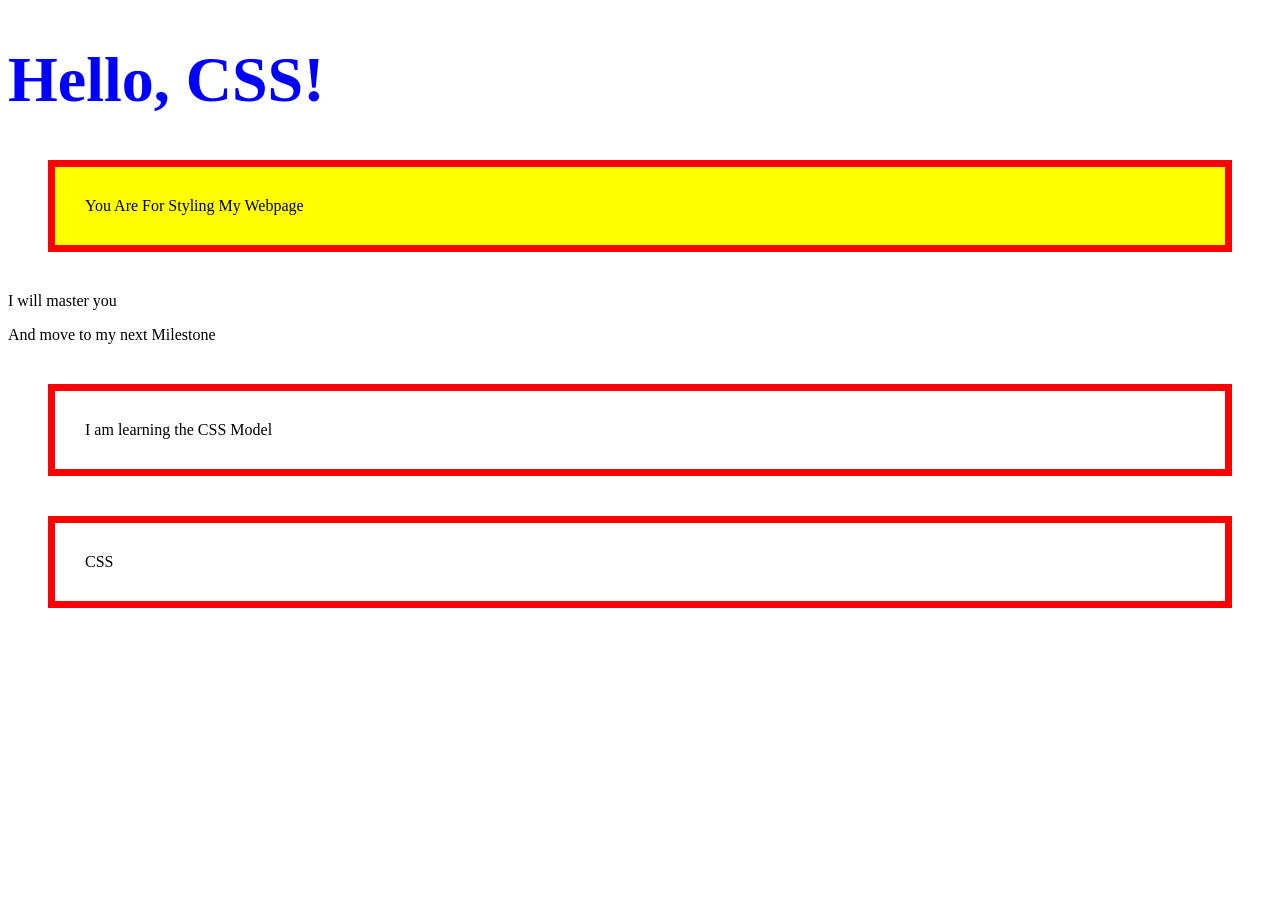
==== index.html @ 79ed54a3 "Complete CSS Milestone 1: Selectors and Box Model" ====
<!DOCTYPE html>
<html lang="en">
<head>
    <meta charset="UTF-8">
    <meta name="viewport" content="width=device-width, initial-scale=1.0">
    <title>CSS Foundation</title>
    <link rel="stylesheet" href="style.css">
</head>
<body>

    <h1>Hello, CSS!</h1>
    <div><p class="highlight">You Are For Styling My Webpage</p></div>
    <p>I will master you</p>
    <p>And move to my next Milestone</p>
<div class="container">
    I am learning the CSS Model
</div>
<div class="container">  CSS</div>
</body>
</html>
---- style.css ----
h1 {
    color: blue;
    font-size: 4em;
}

.highlight {
    background-color: yellow;
    padding: 30px;
    border: 7px solid red;
    margin: 40px;
}

.container {
    padding: 30px;
    border: 7px solid red;
    margin: 40px;
}
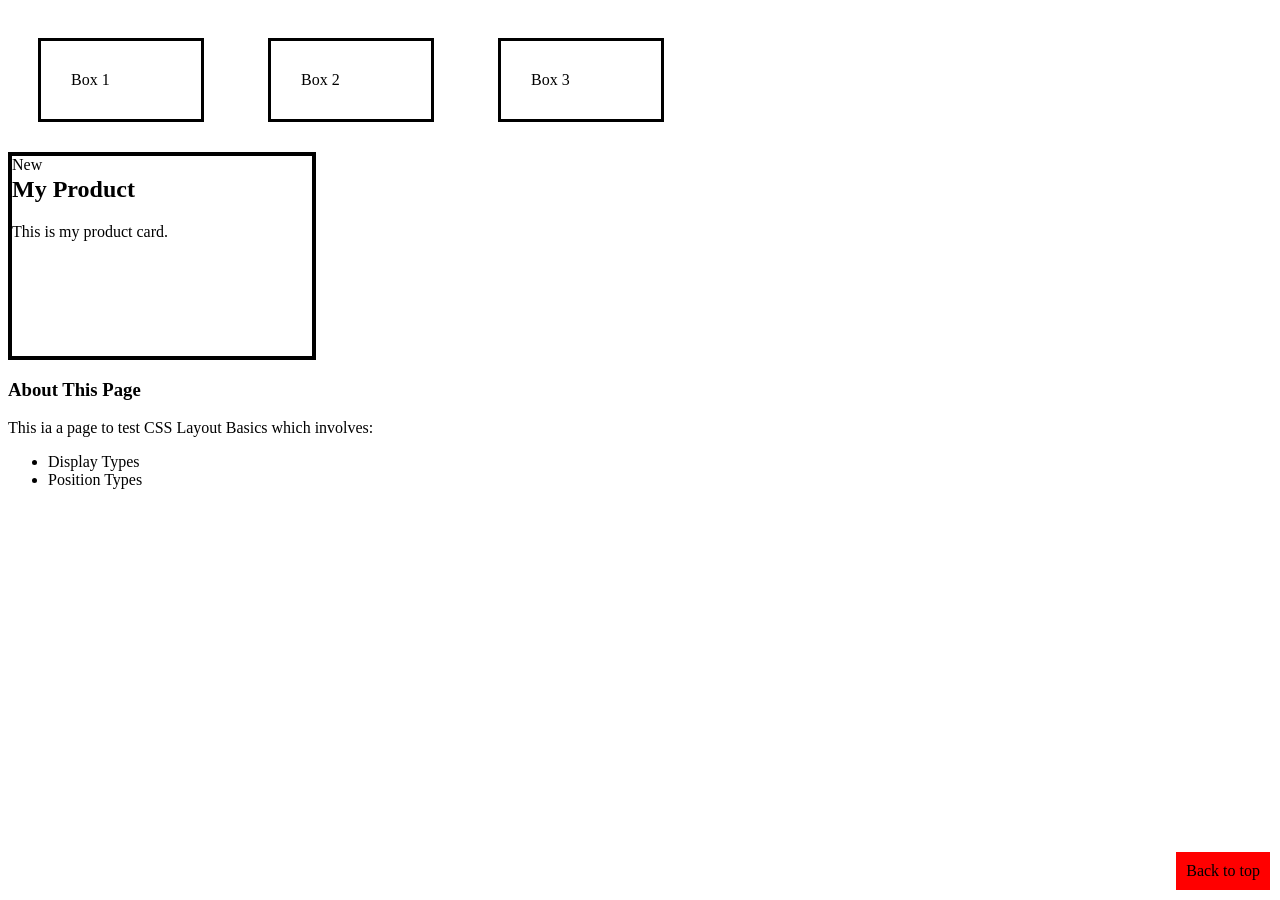
==== commit 59315c32: "Complete CSS Milestone 2 - Layout Basics" ====
--- a/index.html
+++ b/index.html
@@ -7,14 +7,27 @@
     <link rel="stylesheet" href="style.css">
 </head>
 <body>
+<!--Part A: Three boxes-->
+<div class="box">Box 1</div>
+<div class="box">Box 2</div>
+<div class="box">Box 3</div>
 
-    <h1>Hello, CSS!</h1>
-    <div><p class="highlight">You Are For Styling My Webpage</p></div>
-    <p>I will master you</p>
-    <p>And move to my next Milestone</p>
-<div class="container">
-    I am learning the CSS Model
+<!--Part B: Card with badge-->
+<div class="card">
+    <span class="badge">New</span>
+    <h2>My Product</h2>
+    <p>This is my product card.</p>
 </div>
-<div class="container">  CSS</div>
+
+<h3>About This Page</h3>
+<p>This ia a page to test CSS Layout Basics which involves:</p>
+    <ul>
+        <li>Display Types</li>
+        <li>Position Types</li>
+    </ul>
+
+
+<!--Part C: Fixed element-->
+<div class="back-to-top">Back to top</div>
 </body>
-</html>+</html>
--- a/style.css
+++ b/style.css
@@ -1,17 +1,28 @@
-h1 {
-    color: blue;
-    font-size: 4em;
+.box {
+    display: inline-block;
+    padding: 30px;
+    width: 100px;
+    margin: 30px;
+    border: 3px solid black;
 }
 
-.highlight {
-    background-color: yellow;
-    padding: 30px;
-    border: 7px solid red;
-    margin: 40px;
+.card {
+    position: relative;
+    width: 300px;
+    height: 200px;
+    border: 4px solid black;
 }
 
-.container {
-    padding: 30px;
-    border: 7px solid red;
-    margin: 40px;
+.badge {
+    position:absolute;
+    top: 0;
+    left: 0;
+}
+
+.back-to-top {
+    position:fixed;
+    bottom: 10px;
+    right: 10px;
+    padding: 10px;
+    background-color: red;
 }
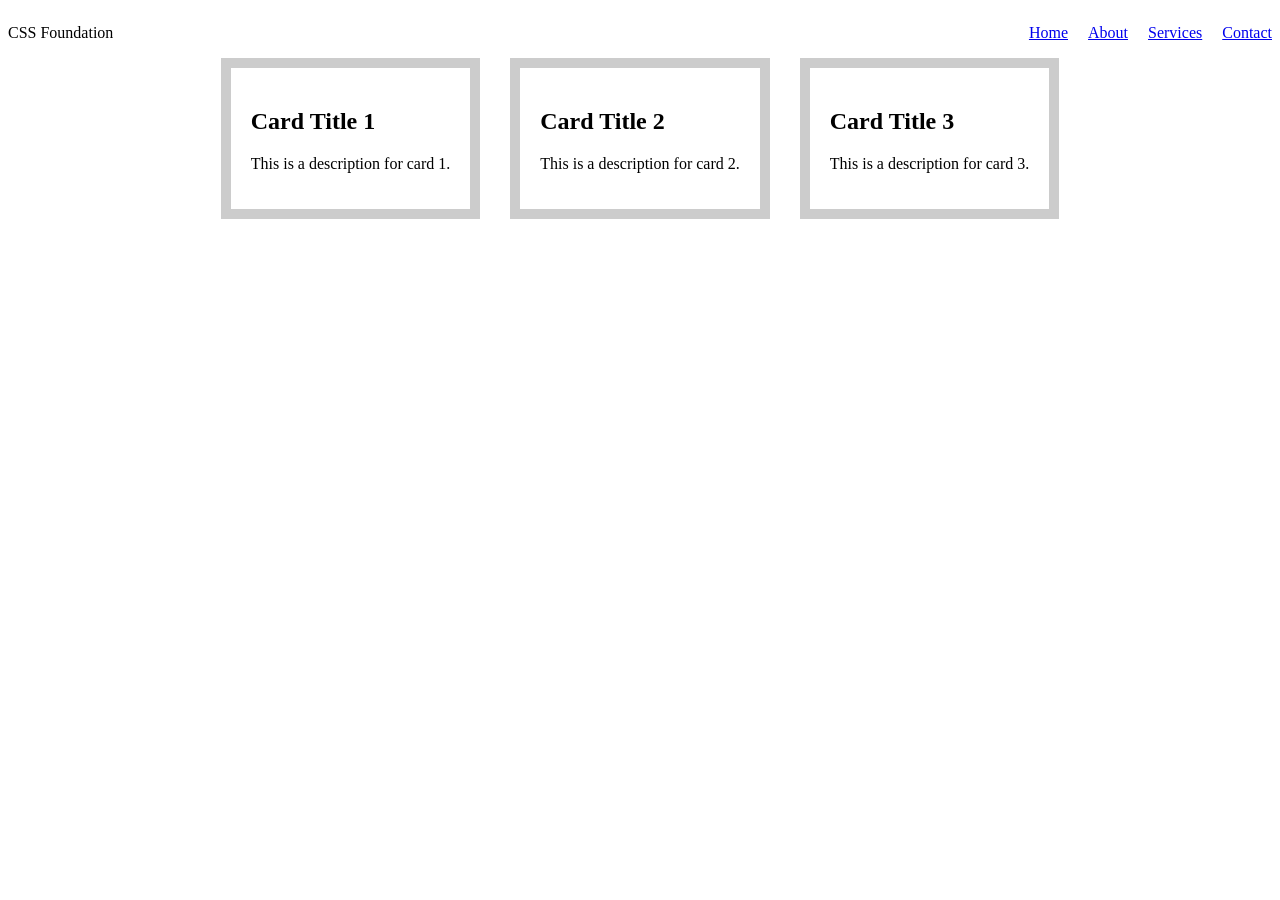
==== commit 74be427b: "Complete CSS Milestone 3 - Flexbox" ====
--- a/index.html
+++ b/index.html
@@ -7,27 +7,32 @@
     <link rel="stylesheet" href="style.css">
 </head>
 <body>
-<!--Part A: Three boxes-->
-<div class="box">Box 1</div>
-<div class="box">Box 2</div>
-<div class="box">Box 3</div>
-
-<!--Part B: Card with badge-->
-<div class="card">
-    <span class="badge">New</span>
-    <h2>My Product</h2>
-    <p>This is my product card.</p>
+<section>
+    <nav class="navbar">
+        <div class="logo">CSS Foundation</div>
+        <ul class="nav-links">
+            <li><a href="#">Home</a></li>
+            <li><a href="#">About</a></li>
+            <li><a href="#">Services</a></li>
+            <li><a href="#">Contact</a></li>
+        </ul>
+    </nav>
+</section>
+<section>
+<div class="cards">
+        <div class="card">
+            <h2>Card Title 1</h2>
+            <p>This is a description for card 1.</p>
+        </div>
+    <div class="card">
+        <h2>Card Title 2</h2>
+        <p>This is a description for card 2.</p>
+    </div>
+    <div class="card">
+        <h2>Card Title 3</h2>
+        <p>This is a description for card 3.</p>
+    </div>
 </div>
-
-<h3>About This Page</h3>
-<p>This ia a page to test CSS Layout Basics which involves:</p>
-    <ul>
-        <li>Display Types</li>
-        <li>Position Types</li>
-    </ul>
-
-
-<!--Part C: Fixed element-->
-<div class="back-to-top">Back to top</div>
+</section>
 </body>
 </html>
--- a/style.css
+++ b/style.css
@@ -1,28 +1,22 @@
-.box {
-    display: inline-block;
-    padding: 30px;
-    width: 100px;
-    margin: 30px;
-    border: 3px solid black;
+.navbar {
+    display: flex;
+    justify-content: space-between;
+    align-items: center;
+}
+.nav-links {
+    display: flex;
+    gap: 20px;
+    list-style: none;
+}
+
+.cards {
+    display: flex;
+    gap: 30px;
+    justify-content: center;
 }
 
 .card {
-    position: relative;
-    width: 300px;
-    height: 200px;
-    border: 4px solid black;
+    border: 10px solid #ccc;
+    padding: 20px;
 }
 
-.badge {
-    position:absolute;
-    top: 0;
-    left: 0;
-}
-
-.back-to-top {
-    position:fixed;
-    bottom: 10px;
-    right: 10px;
-    padding: 10px;
-    background-color: red;
-}
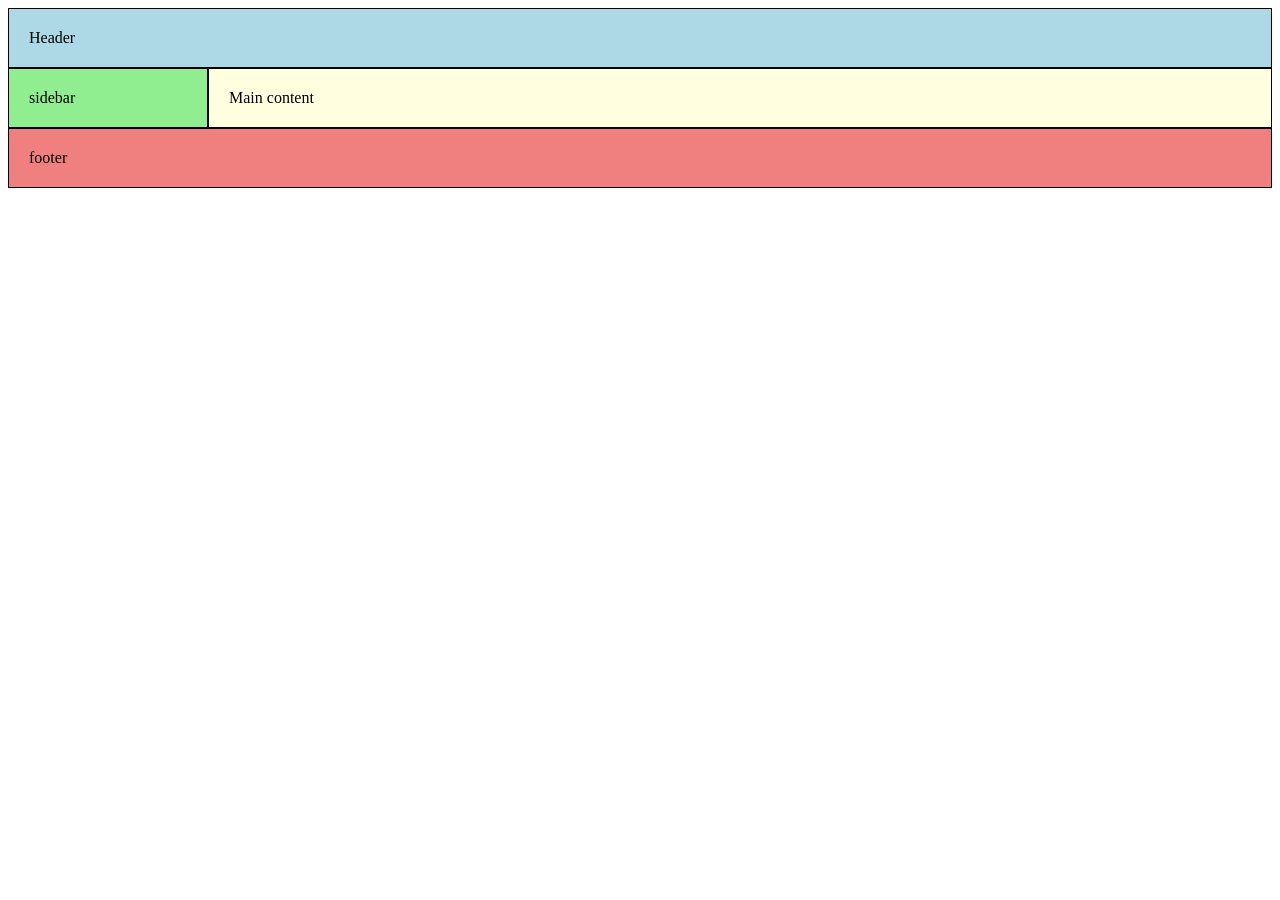
==== commit c1c11d3e: "Milestone 4-Grid Completed" ====
--- a/index.html
+++ b/index.html
@@ -1,38 +1,29 @@
 <!DOCTYPE html>
 <html lang="en">
 <head>
-    <meta charset="UTF-8">
-    <meta name="viewport" content="width=device-width, initial-scale=1.0">
-    <title>CSS Foundation</title>
-    <link rel="stylesheet" href="style.css">
+<meta charset="UTF-8">
+<meta name="viewport" content="width=device-width, initial-scale=1.0">
+<title>CSS Foundation</title>
+<link rel="stylesheet" href="style.css">
 </head>
 <body>
-<section>
-    <nav class="navbar">
-        <div class="logo">CSS Foundation</div>
-        <ul class="nav-links">
-            <li><a href="#">Home</a></li>
-            <li><a href="#">About</a></li>
-            <li><a href="#">Services</a></li>
-            <li><a href="#">Contact</a></li>
-        </ul>
-    </nav>
-</section>
-<section>
-<div class="cards">
-        <div class="card">
-            <h2>Card Title 1</h2>
-            <p>This is a description for card 1.</p>
-        </div>
-    <div class="card">
-        <h2>Card Title 2</h2>
-        <p>This is a description for card 2.</p>
-    </div>
-    <div class="card">
-        <h2>Card Title 3</h2>
-        <p>This is a description for card 3.</p>
-    </div>
+<div class="page">
+
+<header class="header">
+    Header
+</header>
+
+<aside class="sidebar">
+sidebar
+</aside>
+
+<main class="main">
+    Main content
+</main>
+
+<footer class="footer">
+    footer
+</footer>
 </div>
-</section>
 </body>
 </html>
--- a/style.css
+++ b/style.css
@@ -1,22 +1,46 @@
-.navbar {
-    display: flex;
-    justify-content: space-between;
-    align-items: center;
-}
-.nav-links {
-    display: flex;
-    gap: 20px;
-    list-style: none;
+.page{
+    display: grid;
+    grid-template-columns: 200px 1fr;
+grid-template-rows: auto 1fr auto;
+grid-template-areas:
+    "header header"
+    "sidebar main"
+    "footer footer";
 }
 
-.cards {
-    display: flex;
-    gap: 30px;
-    justify-content: center;
+.header {
+    grid-area: header;
 }
 
-.card {
-    border: 10px solid #ccc;
-    padding: 20px;
+.sidebar {
+    grid-area: sidebar;
 }
 
+.main {
+    grid-area: main;
+    box-sizing: border-box;
+}
+
+.footer {
+    grid-area: footer;
+}
+
+.header,
+.sidebar,
+.main,
+.footer {
+    padding: 20px;
+    border: 1px solid black;
+}
+.header {
+    background-color: lightblue;
+}
+.sidebar {
+    background-color: lightgreen;
+}
+.main {
+    background-color: lightyellow;
+}
+.footer {
+    background-color: lightcoral;
+}
